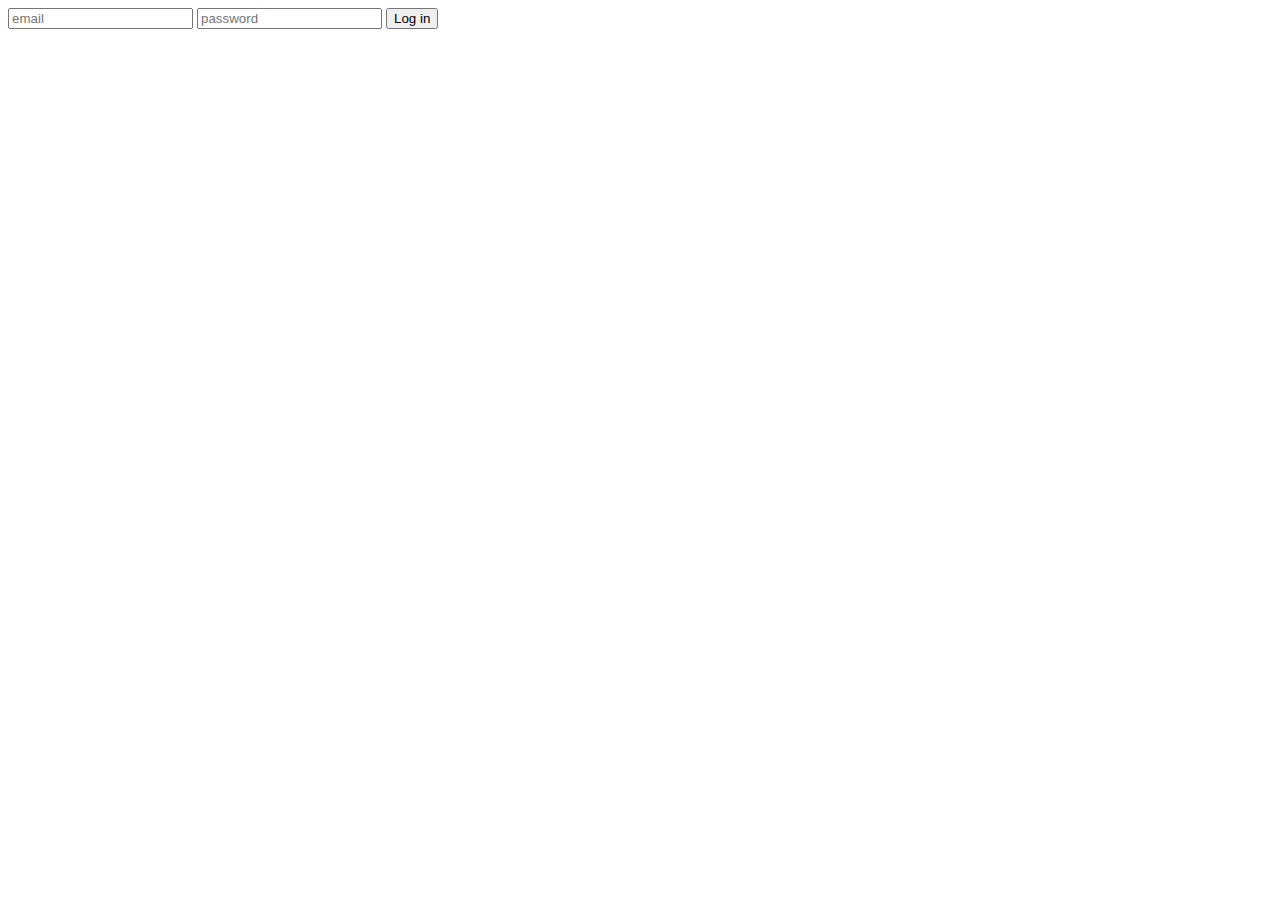
==== index.html @ 8722425c "data" ====
<!DOCTYPE html>
<html lang="en">

<head>
    <meta charset="UTF-8">
    <meta http-equiv="X-UA-Compatible" content="IE=edge">
    <meta name="viewport" content="width=device-width, initial-scale=1.0">
    <title></title>
    <link href="../js_spinner/style.css" rel="stylesheet">
</head>

<body>
    <div class="container">
        <input type="email" name="email" id="email" placeholder="email">
        <input type="email" name="password" id="password" placeholder="password">
        <button id="login">
            <a>Log in</a>
        </button>
        <div class="spinner"></div>
    </div>
    <script src="../js_spinner/js/bom1.js">

    </script>
</body>

</html>
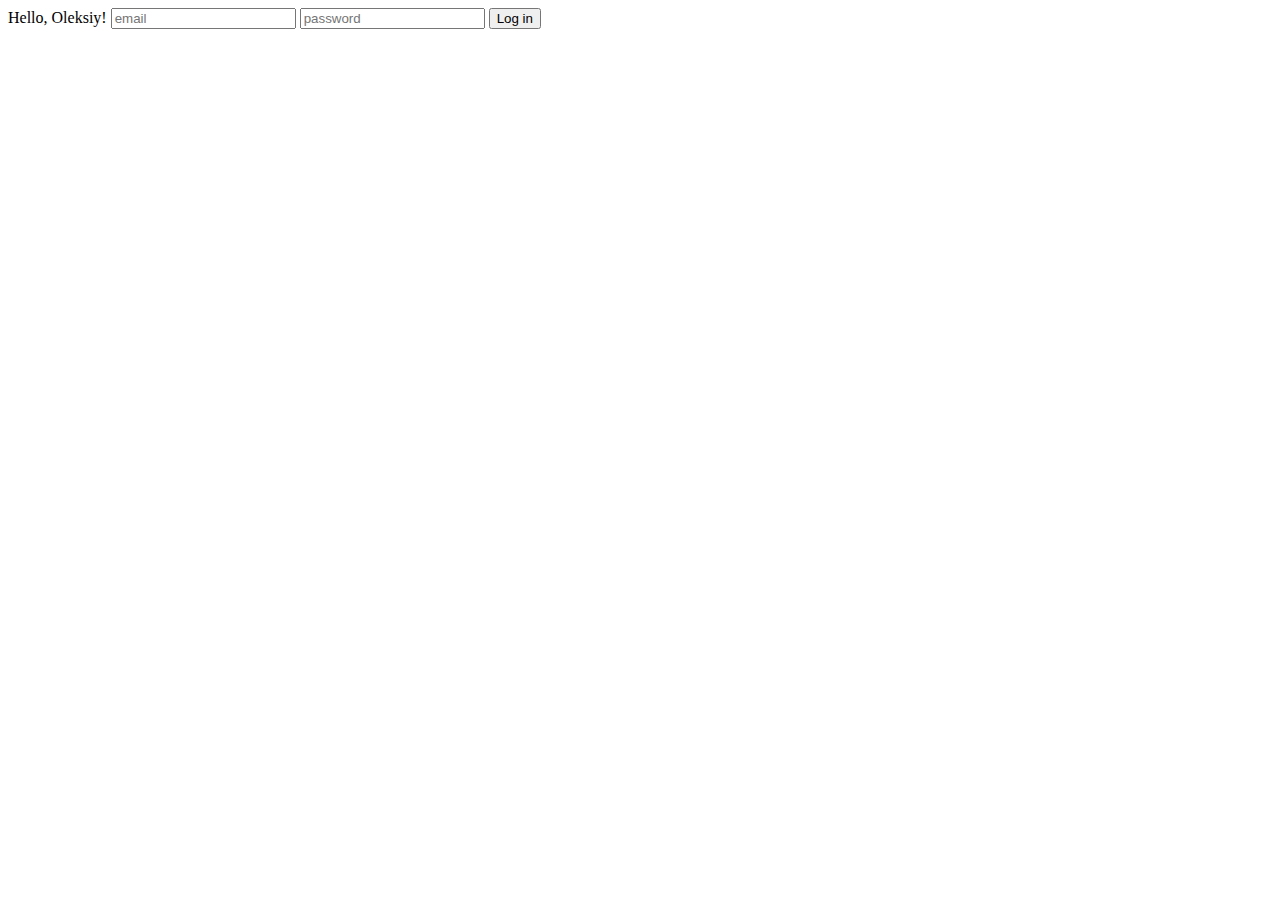
==== commit ddd1f4c5: "new" ====
--- a/index.html
+++ b/index.html
@@ -6,16 +6,22 @@
     <meta http-equiv="X-UA-Compatible" content="IE=edge">
     <meta name="viewport" content="width=device-width, initial-scale=1.0">
     <title></title>
+    <link rel="preconnect" href="https://fonts.googleapis.com">
     <link href="../js_spinner/style.css" rel="stylesheet">
+    
 </head>
 
 <body>
     <div class="container">
+        <div class="menu">
+        <a>Hello, Oleksiy!</a>
         <input type="email" name="email" id="email" placeholder="email">
         <input type="email" name="password" id="password" placeholder="password">
+        
         <button id="login">
-            <a>Log in</a>
+            <span>Log in</span>
         </button>
+    </div>
         <div class="spinner"></div>
     </div>
     <script src="../js_spinner/js/bom1.js">
